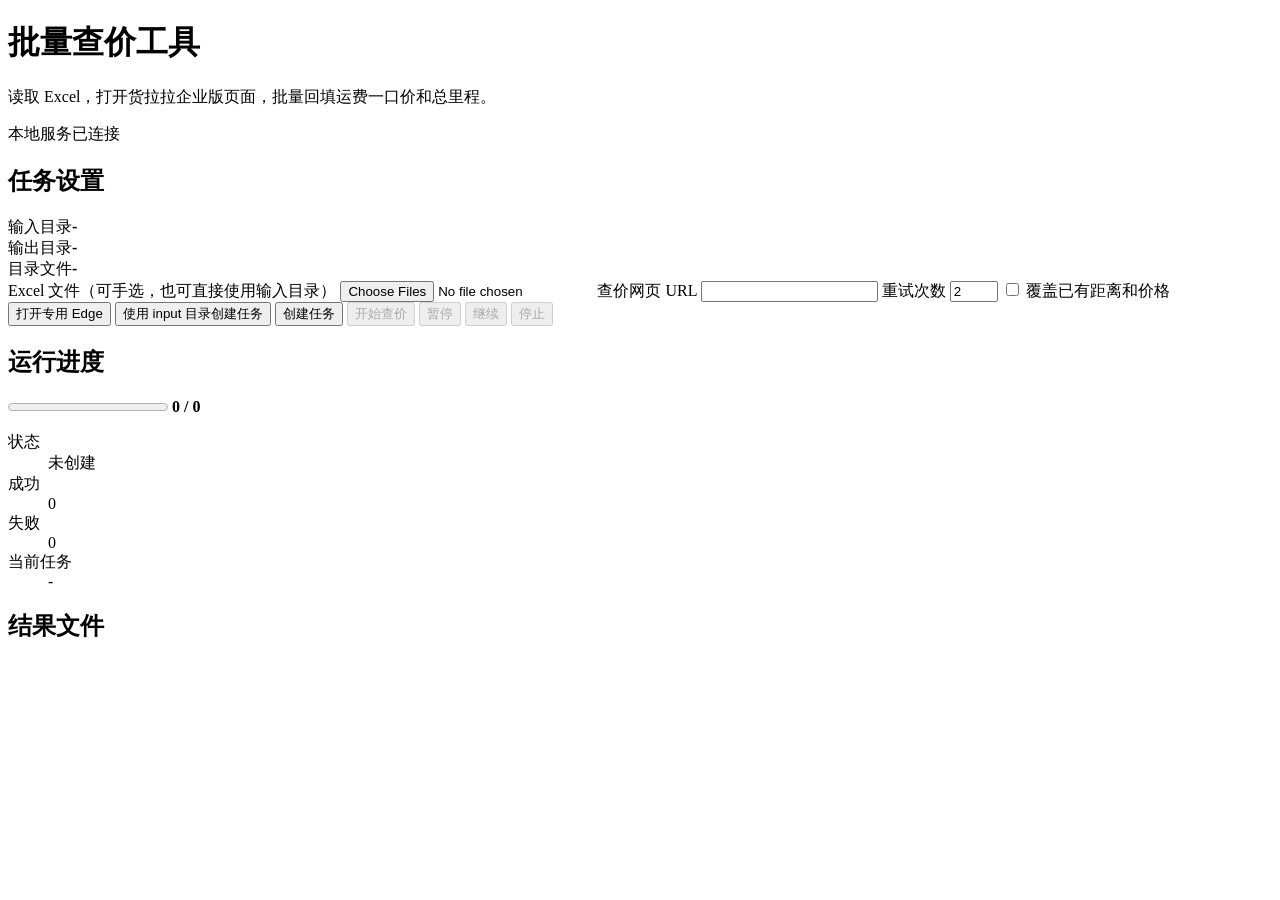
==== src/price_quote_tool/static/index.html @ c452a1ac "initial portable quote tool" ====
<!doctype html>
<html lang="zh-CN">
  <head>
    <meta charset="utf-8" />
    <meta name="viewport" content="width=device-width, initial-scale=1" />
    <title>批量查价工具</title>
    <link rel="stylesheet" href="/static/styles.css" />
  </head>
  <body>
    <header class="topbar">
      <div>
        <h1>批量查价工具</h1>
        <p>读取 Excel，打开货拉拉企业版页面，批量回填运费一口价和总里程。</p>
      </div>
      <span id="serviceState" class="state">本地服务已连接</span>
    </header>

    <main>
      <section class="panel">
        <h2>任务设置</h2>
        <div class="paths">
          <div><span>输入目录</span><strong id="inputDir">-</strong></div>
          <div><span>输出目录</span><strong id="outputRoot">-</strong></div>
          <div><span>目录文件</span><strong id="inputFiles">-</strong></div>
        </div>
        <form id="runForm">
          <label>
            Excel 文件（可手选，也可直接使用输入目录）
            <input id="files" name="files" type="file" accept=".xlsx" multiple />
          </label>
          <label>
            查价网页 URL
            <input id="siteUrl" name="site_url" type="url" required />
          </label>
          <label>
            重试次数
            <input id="retryCount" name="retry_count" type="number" min="1" max="10" value="2" />
          </label>
          <label class="inline">
            <input id="overwrite" name="overwrite" type="checkbox" />
            覆盖已有距离和价格
          </label>
          <div class="actions">
            <button type="button" id="openBrowser">打开专用 Edge</button>
            <button type="button" id="createFromInput">使用 input 目录创建任务</button>
            <button type="submit" id="createRun">创建任务</button>
            <button type="button" id="startRun" disabled>开始查价</button>
            <button type="button" id="pauseRun" disabled>暂停</button>
            <button type="button" id="resumeRun" disabled>继续</button>
            <button type="button" id="stopRun" disabled>停止</button>
          </div>
        </form>
      </section>

      <section class="panel">
        <h2>运行进度</h2>
        <div class="progressRow">
          <progress id="progress" max="100" value="0"></progress>
          <strong id="progressText">0 / 0</strong>
        </div>
        <dl class="stats">
          <div><dt>状态</dt><dd id="status">未创建</dd></div>
          <div><dt>成功</dt><dd id="successTasks">0</dd></div>
          <div><dt>失败</dt><dd id="failedTasks">0</dd></div>
          <div><dt>当前任务</dt><dd id="currentTask">-</dd></div>
        </dl>
        <p id="message" class="message"></p>
      </section>

      <section class="panel">
        <h2>结果文件</h2>
        <div id="downloads" class="downloads"></div>
      </section>
    </main>

    <script src="/static/app.js"></script>
  </body>
</html>
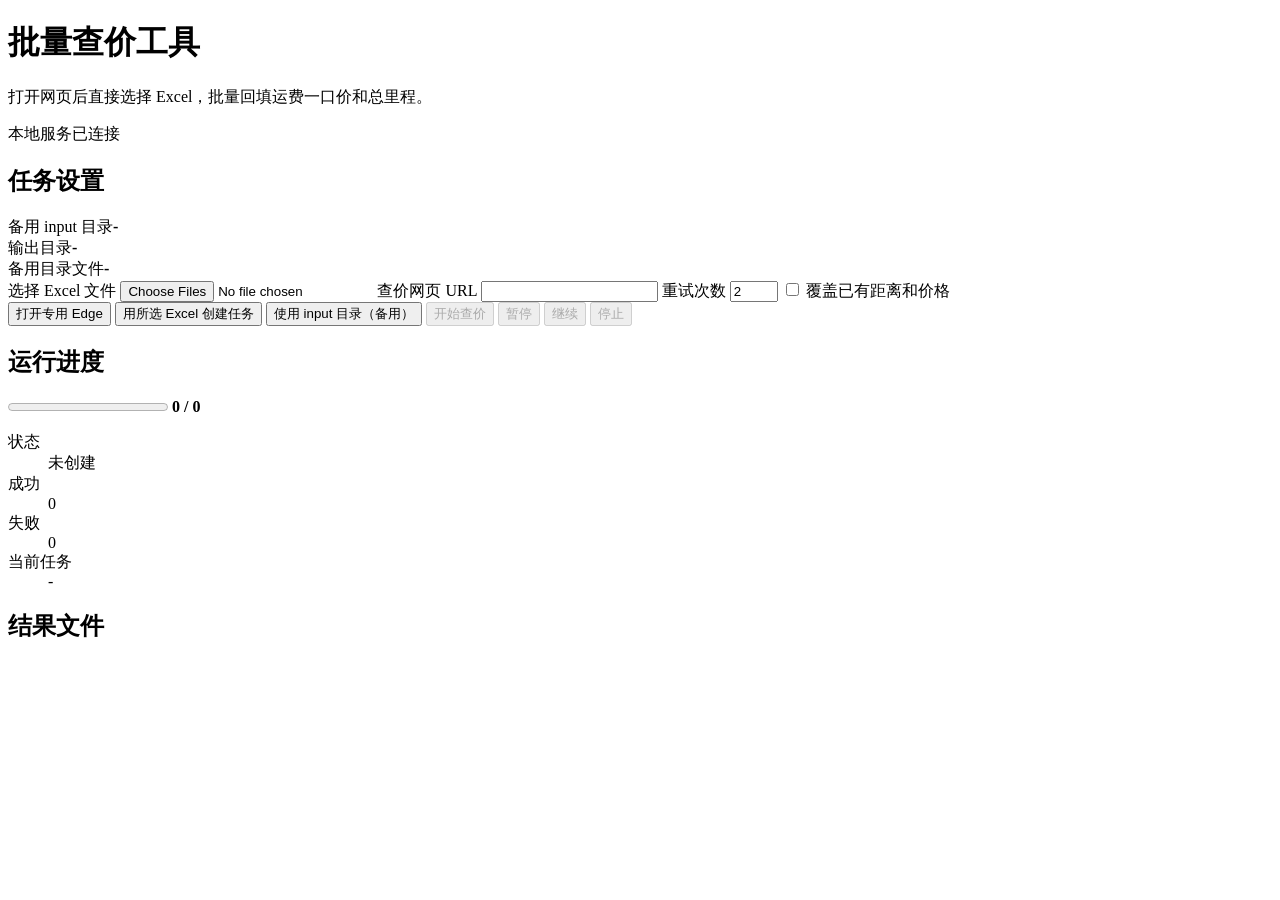
==== commit d4e062b3: "improve portable web launcher" ====
--- a/src/price_quote_tool/static/index.html
+++ b/src/price_quote_tool/static/index.html
@@ -10,7 +10,7 @@
     <header class="topbar">
       <div>
         <h1>批量查价工具</h1>
-        <p>读取 Excel，打开货拉拉企业版页面，批量回填运费一口价和总里程。</p>
+        <p>打开网页后直接选择 Excel，批量回填运费一口价和总里程。</p>
       </div>
       <span id="serviceState" class="state">本地服务已连接</span>
     </header>
@@ -19,13 +19,13 @@
       <section class="panel">
         <h2>任务设置</h2>
         <div class="paths">
-          <div><span>输入目录</span><strong id="inputDir">-</strong></div>
+          <div><span>备用 input 目录</span><strong id="inputDir">-</strong></div>
           <div><span>输出目录</span><strong id="outputRoot">-</strong></div>
-          <div><span>目录文件</span><strong id="inputFiles">-</strong></div>
+          <div><span>备用目录文件</span><strong id="inputFiles">-</strong></div>
         </div>
         <form id="runForm">
           <label>
-            Excel 文件（可手选，也可直接使用输入目录）
+            选择 Excel 文件
             <input id="files" name="files" type="file" accept=".xlsx" multiple />
           </label>
           <label>
@@ -42,8 +42,8 @@
           </label>
           <div class="actions">
             <button type="button" id="openBrowser">打开专用 Edge</button>
-            <button type="button" id="createFromInput">使用 input 目录创建任务</button>
-            <button type="submit" id="createRun">创建任务</button>
+            <button type="submit" id="createRun">用所选 Excel 创建任务</button>
+            <button type="button" id="createFromInput">使用 input 目录（备用）</button>
             <button type="button" id="startRun" disabled>开始查价</button>
             <button type="button" id="pauseRun" disabled>暂停</button>
             <button type="button" id="resumeRun" disabled>继续</button>
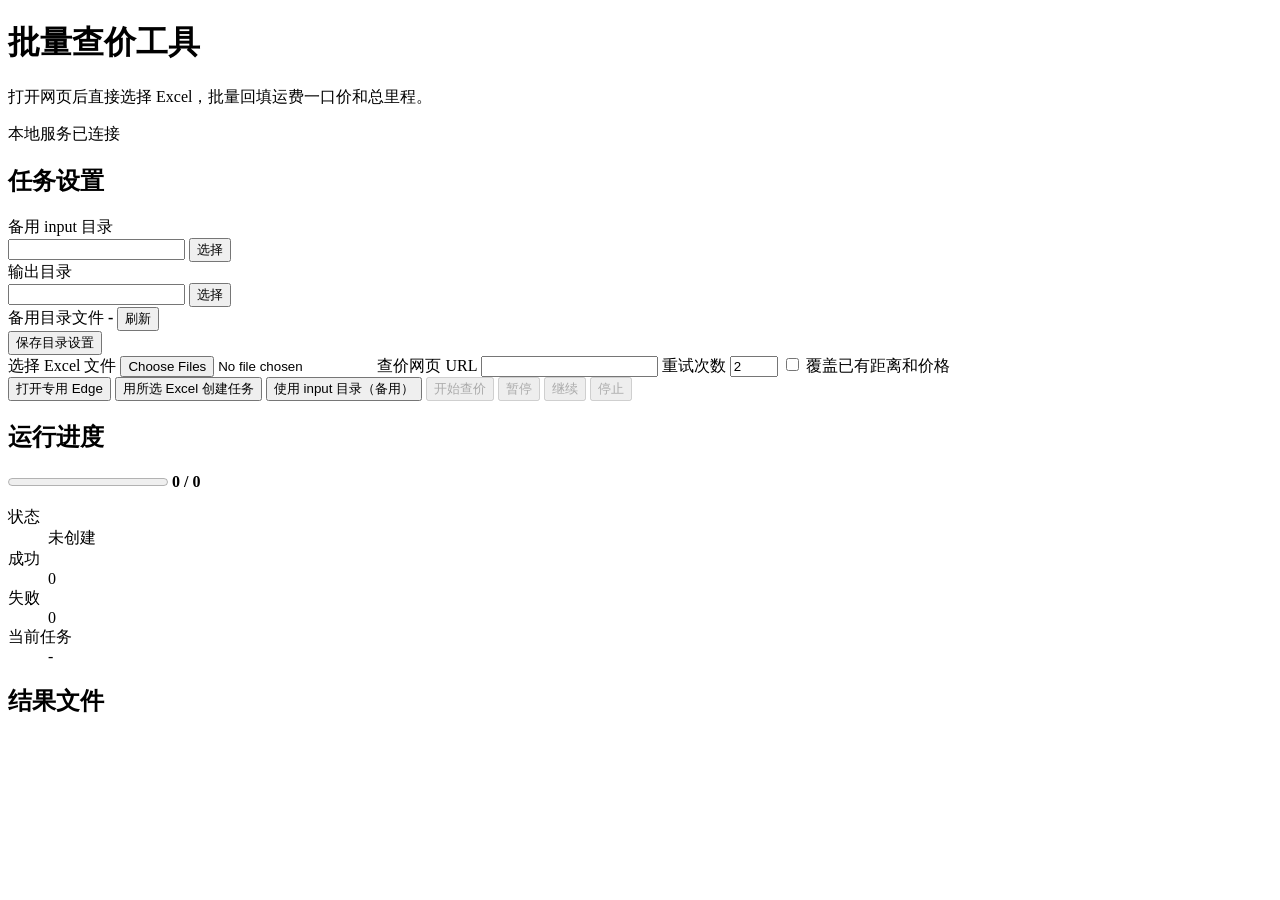
==== commit 64f98271: "feat: improve address review workflow" ====
--- a/src/price_quote_tool/static/index.html
+++ b/src/price_quote_tool/static/index.html
@@ -19,9 +19,28 @@
       <section class="panel">
         <h2>任务设置</h2>
         <div class="paths">
-          <div><span>备用 input 目录</span><strong id="inputDir">-</strong></div>
-          <div><span>输出目录</span><strong id="outputRoot">-</strong></div>
-          <div><span>备用目录文件</span><strong id="inputFiles">-</strong></div>
+          <div class="pathEditor">
+            <label for="inputDirPath">备用 input 目录</label>
+            <div class="pathControls">
+              <input id="inputDirPath" type="text" />
+              <button type="button" id="chooseInputDir" class="secondary">选择</button>
+            </div>
+          </div>
+          <div class="pathEditor">
+            <label for="outputRootPath">输出目录</label>
+            <div class="pathControls">
+              <input id="outputRootPath" type="text" />
+              <button type="button" id="chooseOutputRoot" class="secondary">选择</button>
+            </div>
+          </div>
+          <div class="pathFiles">
+            <span>备用目录文件</span>
+            <strong id="inputFiles">-</strong>
+            <button type="button" id="refreshInputFiles" class="secondary small">刷新</button>
+          </div>
+        </div>
+        <div class="pathActions">
+          <button type="button" id="savePaths" class="secondary">保存目录设置</button>
         </div>
         <form id="runForm">
           <label>
@@ -49,6 +68,7 @@
             <button type="button" id="resumeRun" disabled>继续</button>
             <button type="button" id="stopRun" disabled>停止</button>
           </div>
+          <div id="actionNotice" class="notice" role="status"></div>
         </form>
       </section>
 
@@ -73,6 +93,6 @@
       </section>
     </main>
 
-    <script src="/static/app.js"></script>
+    <script src="/static/app.js?v=20260508-path-settings"></script>
   </body>
 </html>
